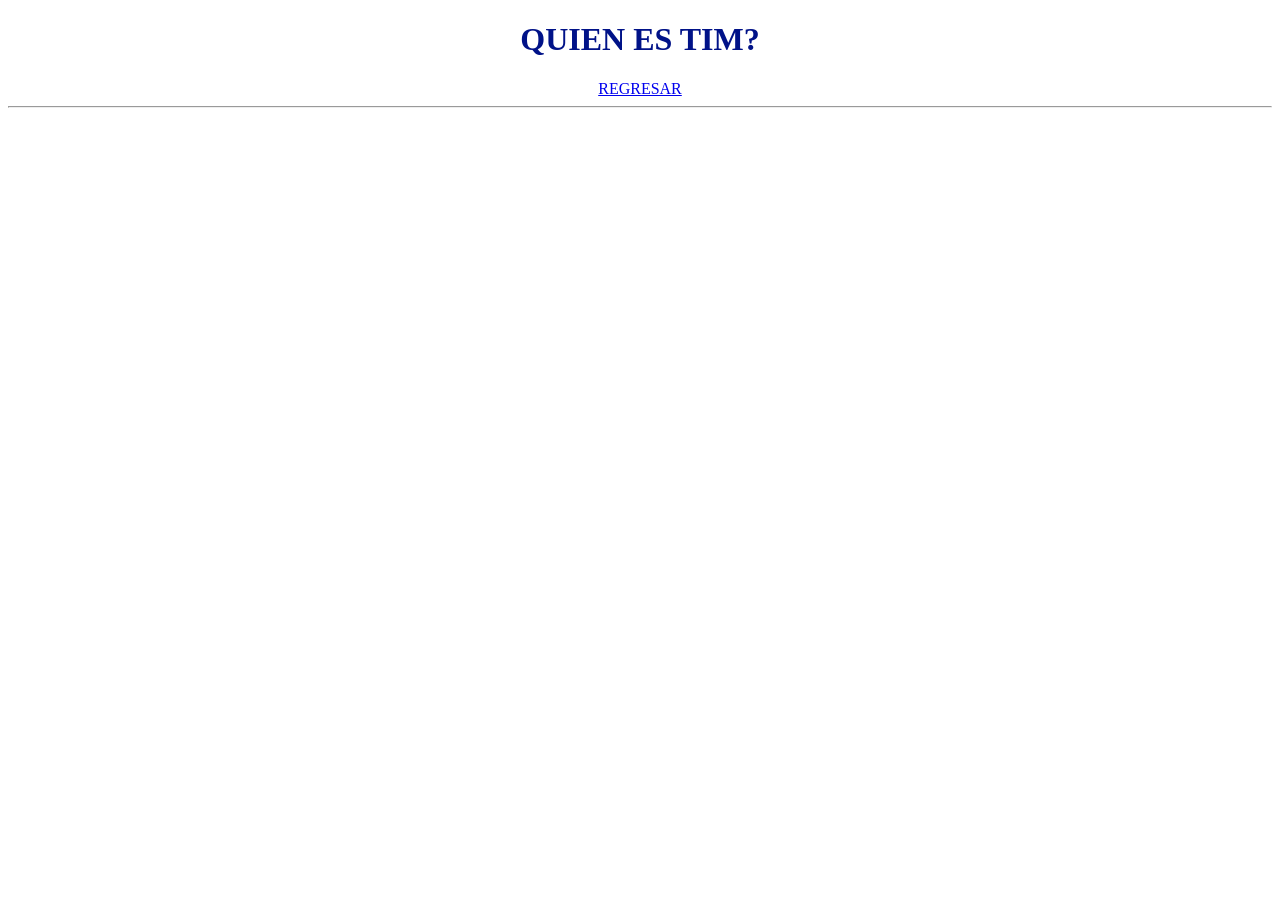
==== quienestim.html @ 70eae675 "first commit" ====
<!DOCTYPE html>
<html lang="en">
<head>
    <meta charset="UTF-8">
    <meta name="viewport" content="width=device-width, initial-scale=1.0">
    <title>TIM</title>
</head>
<body>
    <center>
<h1 style="color:rgb(0, 18, 136);">QUIEN ES TIM?</h1>
        <a href="index.html">REGRESAR</a>
        <hr>
        <br><br>
    </center>
    
</body>
</html>
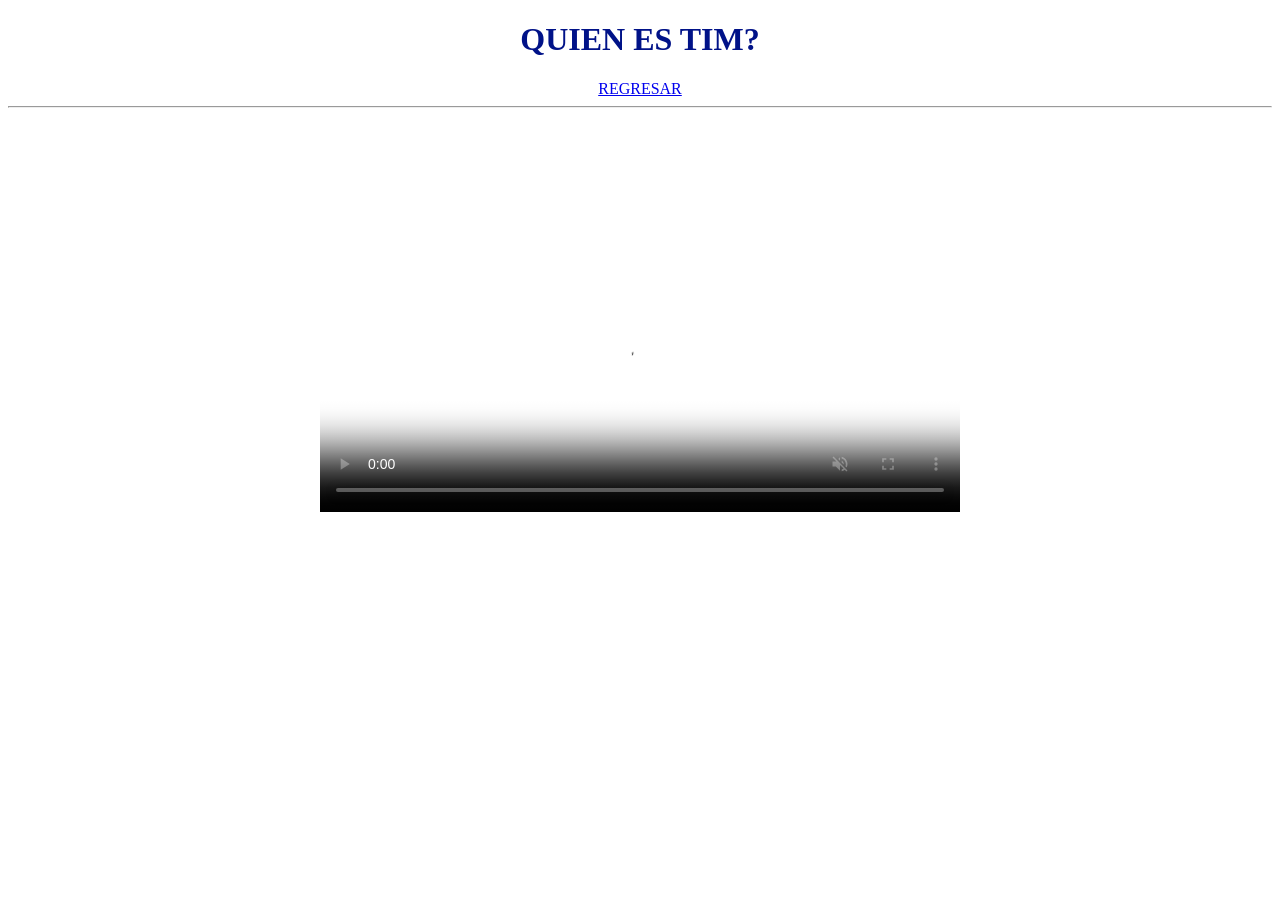
==== commit 5032c1b0: "jcommit" ====
--- a/quienestim.html
+++ b/quienestim.html
@@ -11,6 +11,12 @@
         <a href="index.html">REGRESAR</a>
         <hr>
         <br><br>
+        <video width="640" height="360" controls autoplay muted loop poster="img/tim.jpg">
+    <source src="archivos/vdh.mp4" type="video/mp4">
+    Tu navegador no soporta el elemento de video.
+</video>
+
+
     </center>
     
 </body>
